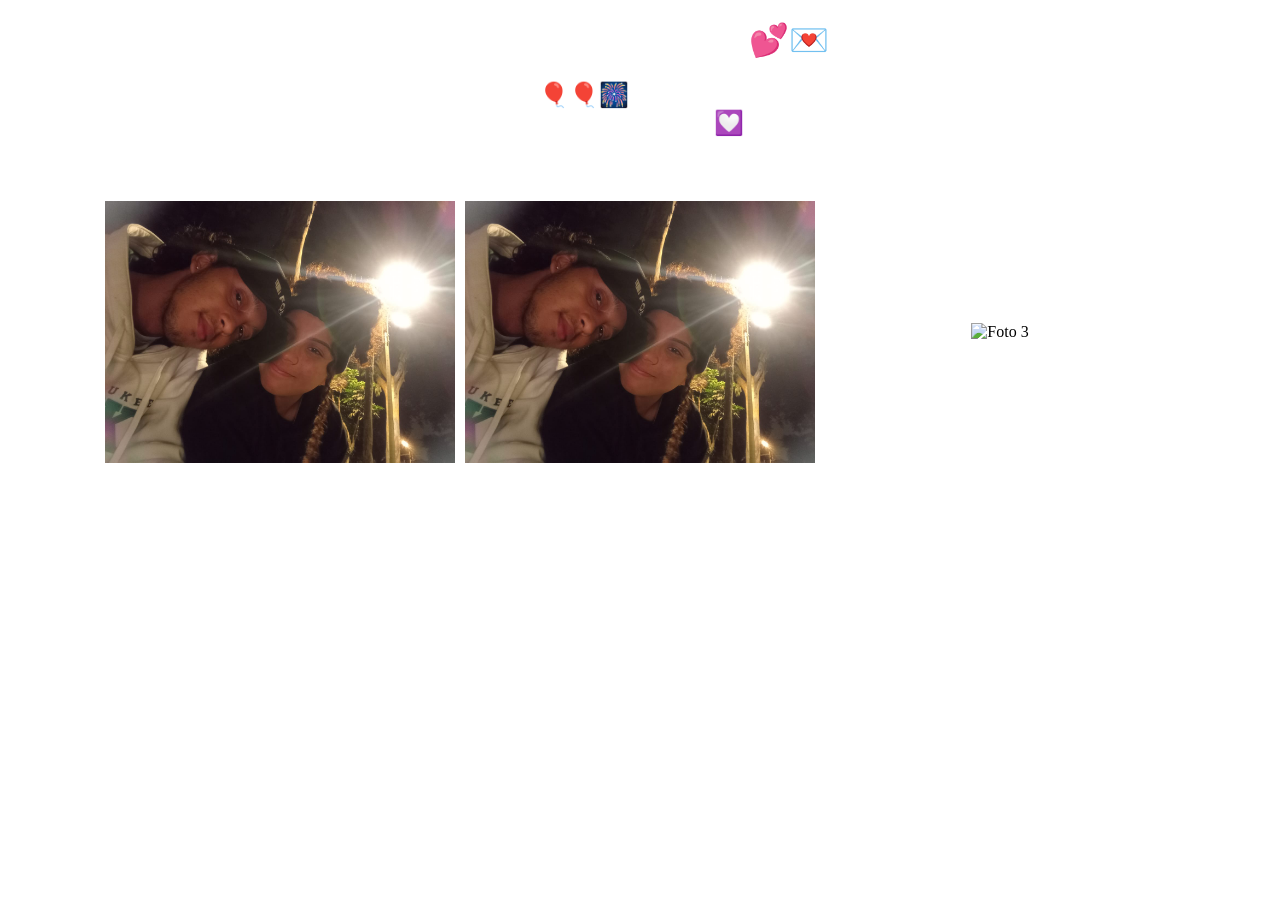
==== index.html @ 4dea6714 "Update and rename inex.html to index.html error corregi de nombre inex a index" ====
<!DOCTYPE html>
<html lang="en">
<head>
    <meta charset="UTF-8">
    <meta name="viewport" content="width=device-width, initial-scale=1.0">
    <title>Document</title>
    <link rel="stylesheet" href="style.css">

</head>
<body>
    <h1>PARA CAMI  BELLA💕💌 </h1>
    <h2>Espero que hayas disfrutado mucho tu cumpleamos🎈🎈🎆. Se que lo estabas espero con muchas ganas  y me alegra que lo hayas disfrutado.💟  </h2>

    <div class="contenedor-fotos">
        <div class="recuadro-foto">
            <img src="print1.jpg" alt="Foto 1">
        </div>
        <div class="recuadro-foto">
            <img src="print1.jpg" alt="Foto 2">
        </div>
        <div class="recuadro-foto">
            <img src="pritn3.jpg" alt="Foto 3">
        </div>
    </div>
</body>
</html>
---- style.css ----
body{
    background-image: url(https://images.unsplash.com/photo-1638109279151-b8b0004a3a94?q=80&w=1470&auto=format&fit=crop&ixlib=rb-4.1.0&ixid=M3wxMjA3fDB8MHxwaG90by1wYWdlfHx8fGVufDB8fHx8fA%3D%3D)
}

h1{


    color: rgb(255, 255, 255);
    font-size: 2em;
    text-align: center;
}
h2{
    color: rgb(255, 255, 255);
    font-size: 1.5em;
    text-align: center;
}

.contenedor-fotos {
    display: flex;
    justify-content: center;
    flex-wrap: wrap;
    gap: 10px;
    margin-top: 20px;
}

.recuadro-foto {
    /* border: 2px solid rgb(255, 255, 255); */
    /* border-radius: 8px; */
    overflow: hidden;
    width: 350px;
    height: 350px;
    display: flex;
    align-items: center;
    justify-content: center;
    /* box-shadow: 0 4px 16px rgba(0,0,0,0.2); */
}

.recuadro-foto img {
    max-width: 100%;
    max-height: 100%;
    object-fit: cover;
}
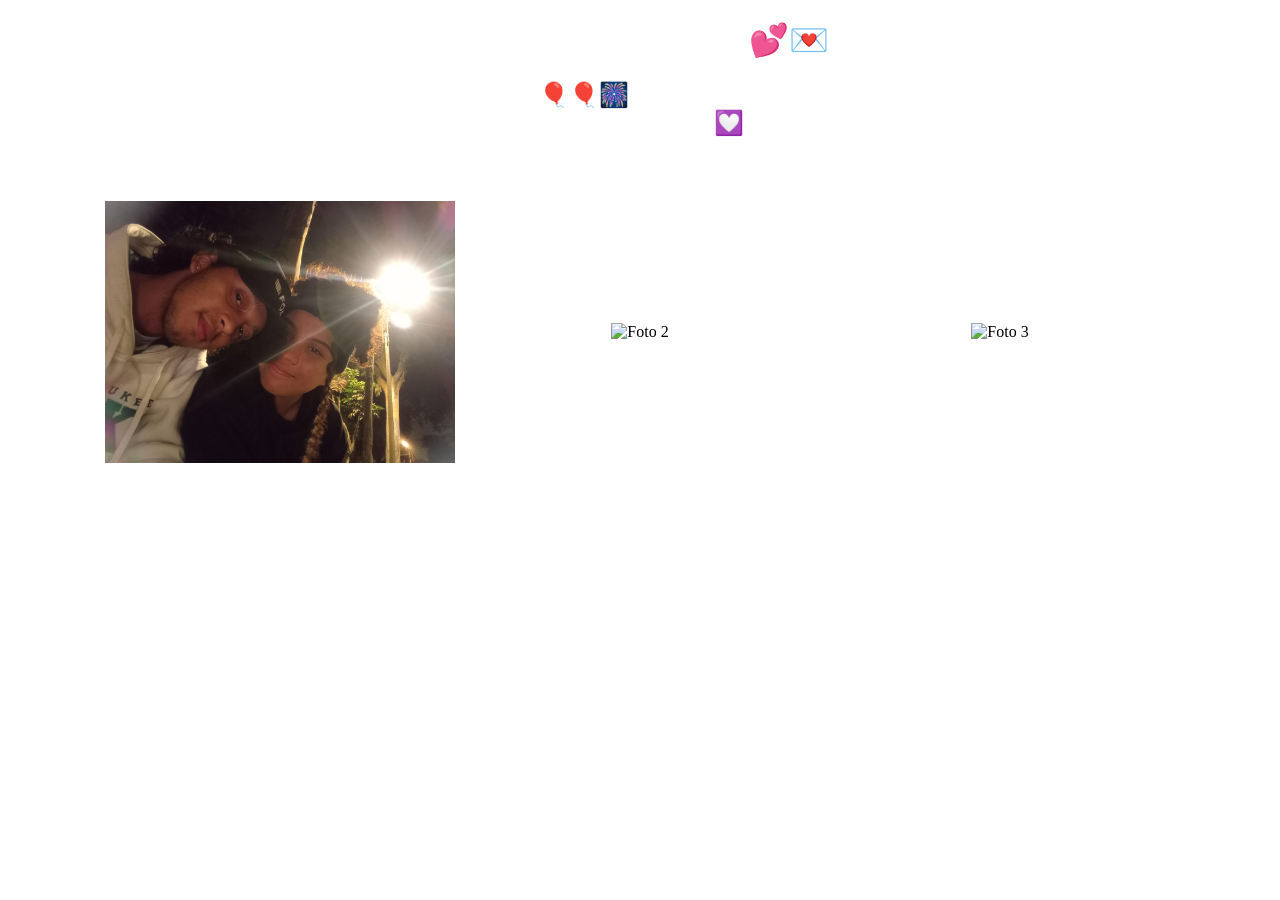
==== commit 66634e4b: "Update index.html actualizacion de imagen" ====
--- a/index.html
+++ b/index.html
@@ -16,7 +16,7 @@
             <img src="print1.jpg" alt="Foto 1">
         </div>
         <div class="recuadro-foto">
-            <img src="print1.jpg" alt="Foto 2">
+            <img src="print2.jpg" alt="Foto 2">
         </div>
         <div class="recuadro-foto">
             <img src="pritn3.jpg" alt="Foto 3">
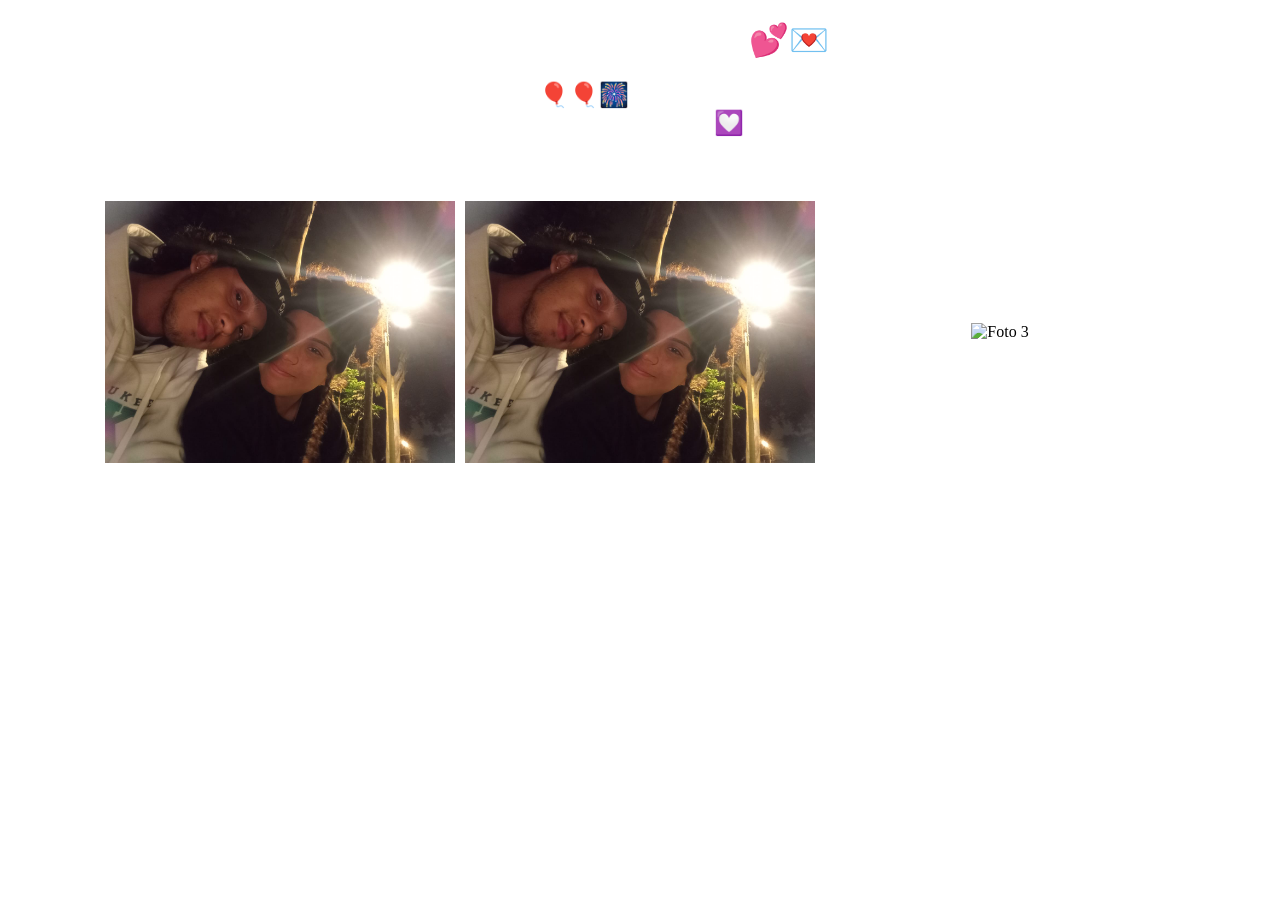
==== commit 24df0797: "Update index.html ada" ====
--- a/index.html
+++ b/index.html
@@ -16,10 +16,10 @@
             <img src="print1.jpg" alt="Foto 1">
         </div>
         <div class="recuadro-foto">
-            <img src="print2.jpg" alt="Foto 2">
+            <img src="print1.jpg" alt="Foto 2">
         </div>
         <div class="recuadro-foto">
-            <img src="pritn3.jpg" alt="Foto 3">
+            <img src="pritn1.jpg" alt="Foto 3">
         </div>
     </div>
 </body>
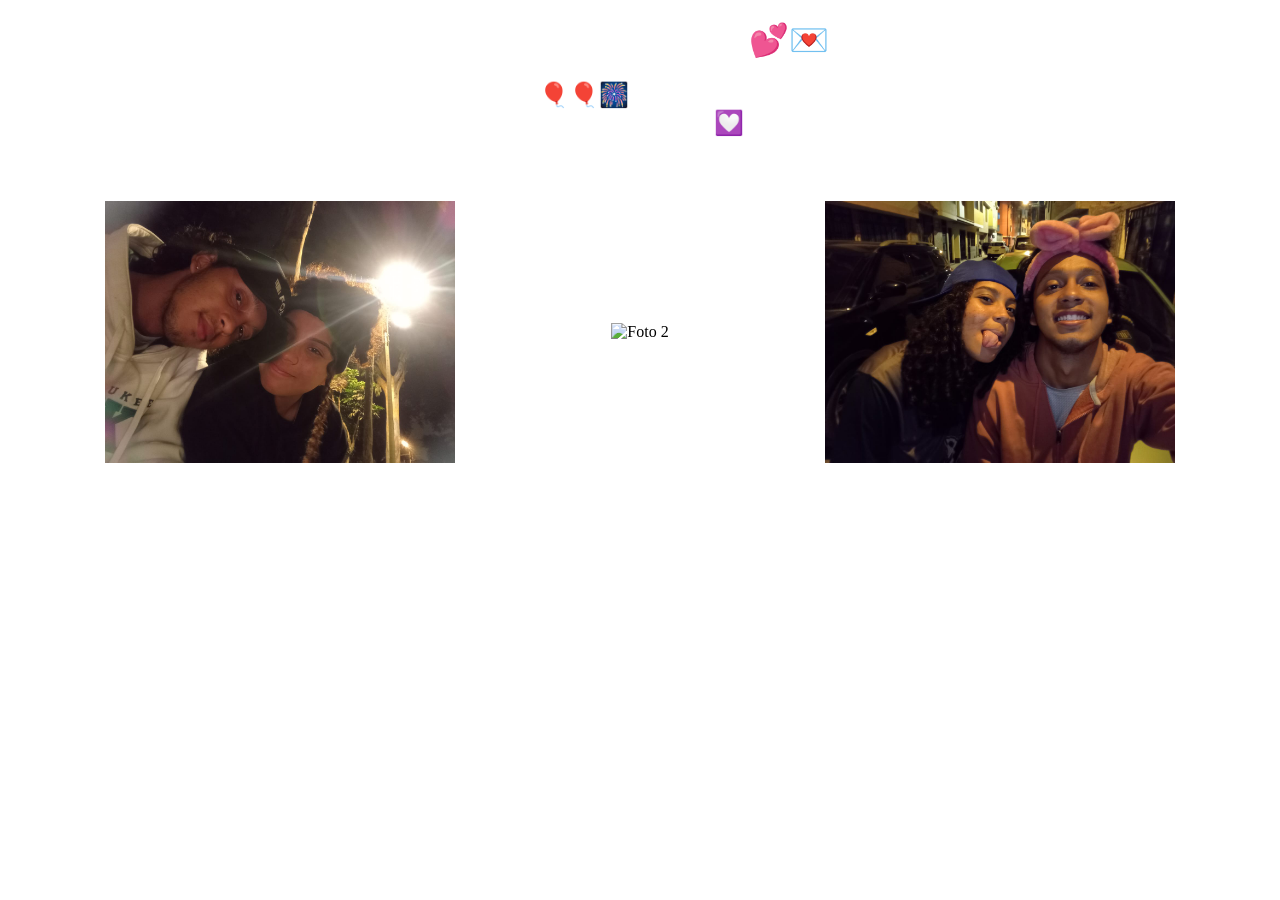
==== commit 0ef72975: "Update index.html dede" ====
--- a/index.html
+++ b/index.html
@@ -16,10 +16,10 @@
             <img src="print1.jpg" alt="Foto 1">
         </div>
         <div class="recuadro-foto">
-            <img src="print1.jpg" alt="Foto 2">
+            <img src="print2.jpg" alt="Foto 2">
         </div>
         <div class="recuadro-foto">
-            <img src="pritn1.jpg" alt="Foto 3">
+            <img src="pritn3.jpg" alt="Foto 3">
         </div>
     </div>
 </body>
